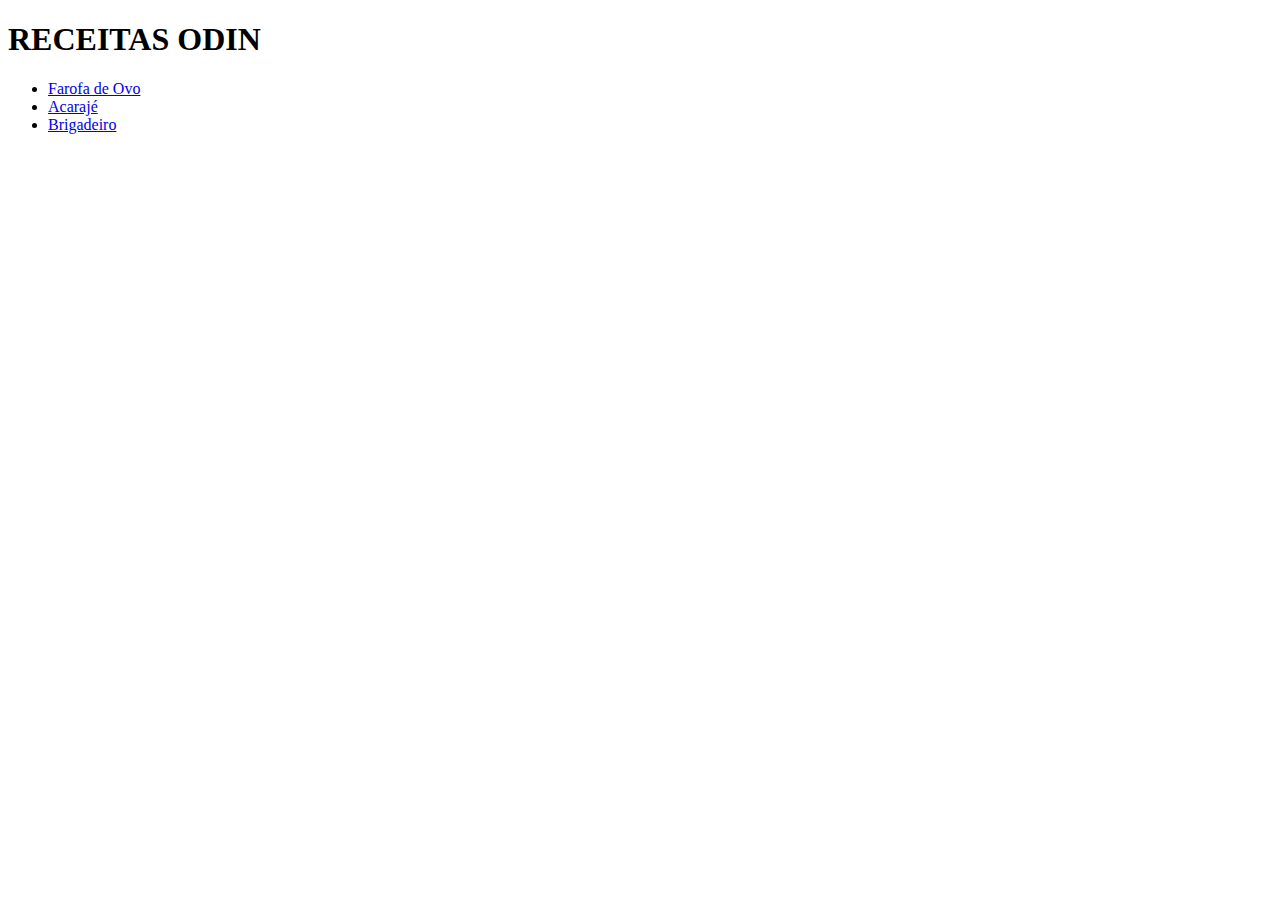
==== index.html @ 3e6e5530 "Inseri mais duas receitas (acaraje e brigadeiro)" ====
<!DOCTYPE html>
<html lang="en">
<head>
    <meta charset="UTF-8">
    <meta http-equiv="X-UA-Compatible" content="IE=edge">
    <meta name="viewport" content="width=device-width, initial-scale=1.0">
    <title>Document</title>
</head>
<body>
    <h1>RECEITAS ODIN</h1>
    <ul>
        <li><a href="recipes/farofa_de_ovo.html">Farofa de Ovo</a></li>
        <li><a href="recipes/acaraje.html">Acarajé</a></li>
        <li><a href="recipes/brigadeiro.html">Brigadeiro</a></li>
    </ul>
    
</body>
</html>
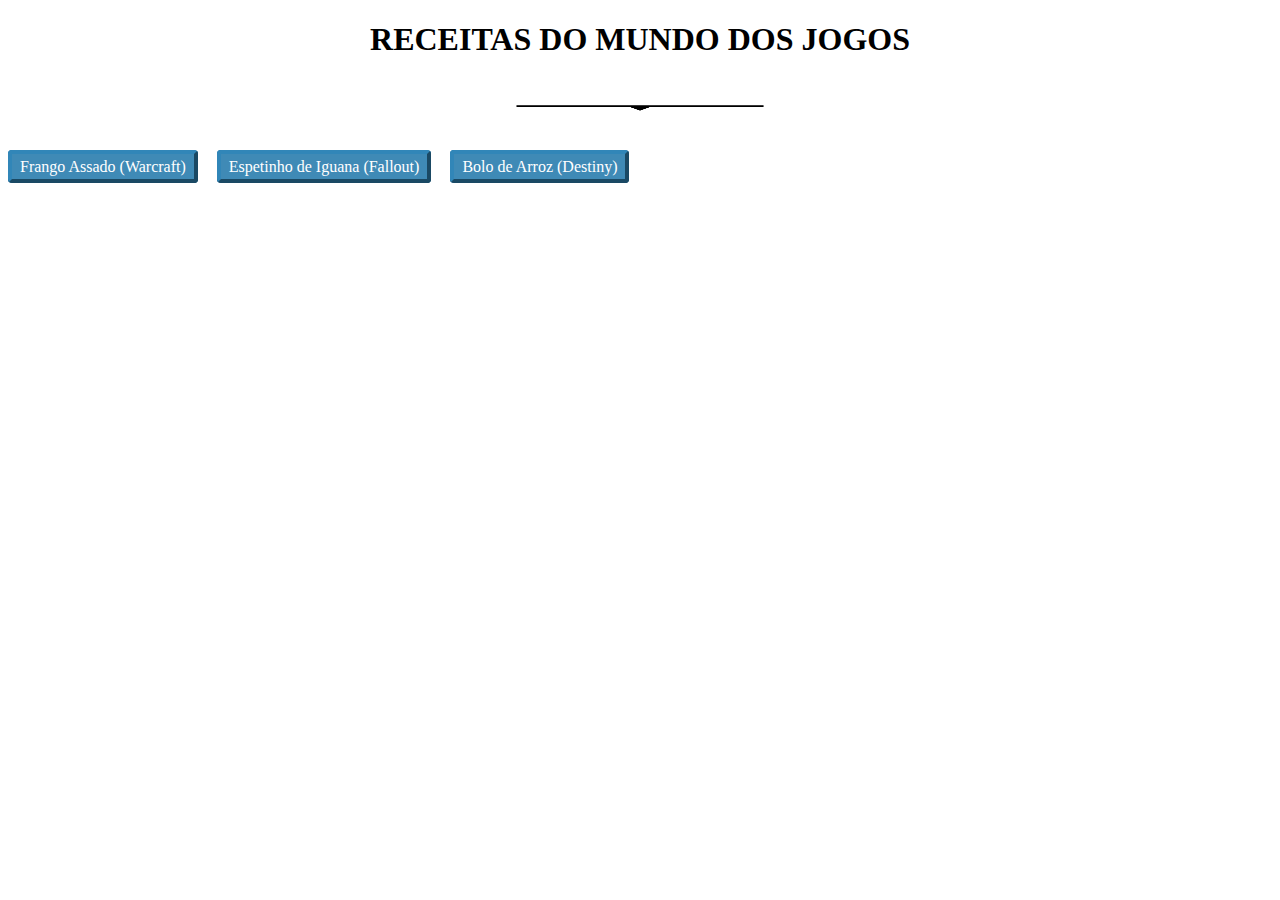
==== commit 9cbed67b: "Versão atualizada com 3D (feita no blender?)" ====
--- a/index.html
+++ b/index.html
@@ -4,15 +4,18 @@
     <meta charset="UTF-8">
     <meta http-equiv="X-UA-Compatible" content="IE=edge">
     <meta name="viewport" content="width=device-width, initial-scale=1.0">
-    <title>Document</title>
+    <title>RECEITAS DOS GAMES</title>
+    <link rel="stylesheet" href="style.css">
 </head>
 <body>
-    <h1>RECEITAS ODIN</h1>
-    <ul>
-        <li><a href="recipes/farofa_de_ovo.html">Farofa de Ovo</a></li>
-        <li><a href="recipes/acaraje.html">Acarajé</a></li>
-        <li><a href="recipes/brigadeiro.html">Brigadeiro</a></li>
-    </ul>
-    
+    <div>
+        <h1 class="headermain">RECEITAS DO MUNDO DOS JOGOS</h1>
+        <img id="divider" src="divider.png" alt="divisor">
+    </div>
+    <div class="receitasmain">
+        <a class="botaomain" href="recipes/farofa_de_ovo.html">Frango Assado (Warcraft)</a>
+        <a class="botaomain" href="recipes/acaraje.html">Espetinho de Iguana (Fallout)</a>
+        <a class="botaomain" href="recipes/brigadeiro.html">Bolo de Arroz (Destiny)</a>
+    </div>
 </body>
 </html>--- a/style.css
+++ b/style.css
@@ -0,0 +1,26 @@
+#divider {
+
+    margin: auto;
+    width: 300px;
+    height: 100px;
+    display: block;
+
+}
+
+.headermain {
+
+    text-align: center;
+    margin-bottom: 0%;
+}
+
+.botaomain {
+
+    background-color: rgb(63, 138, 182);
+    margin-right: 15px;
+    border: 4px outset rgb(49, 134, 184);
+    padding: 4px 8px;
+    border-radius: 4px;
+    text-decoration: none;
+    color: white;
+
+}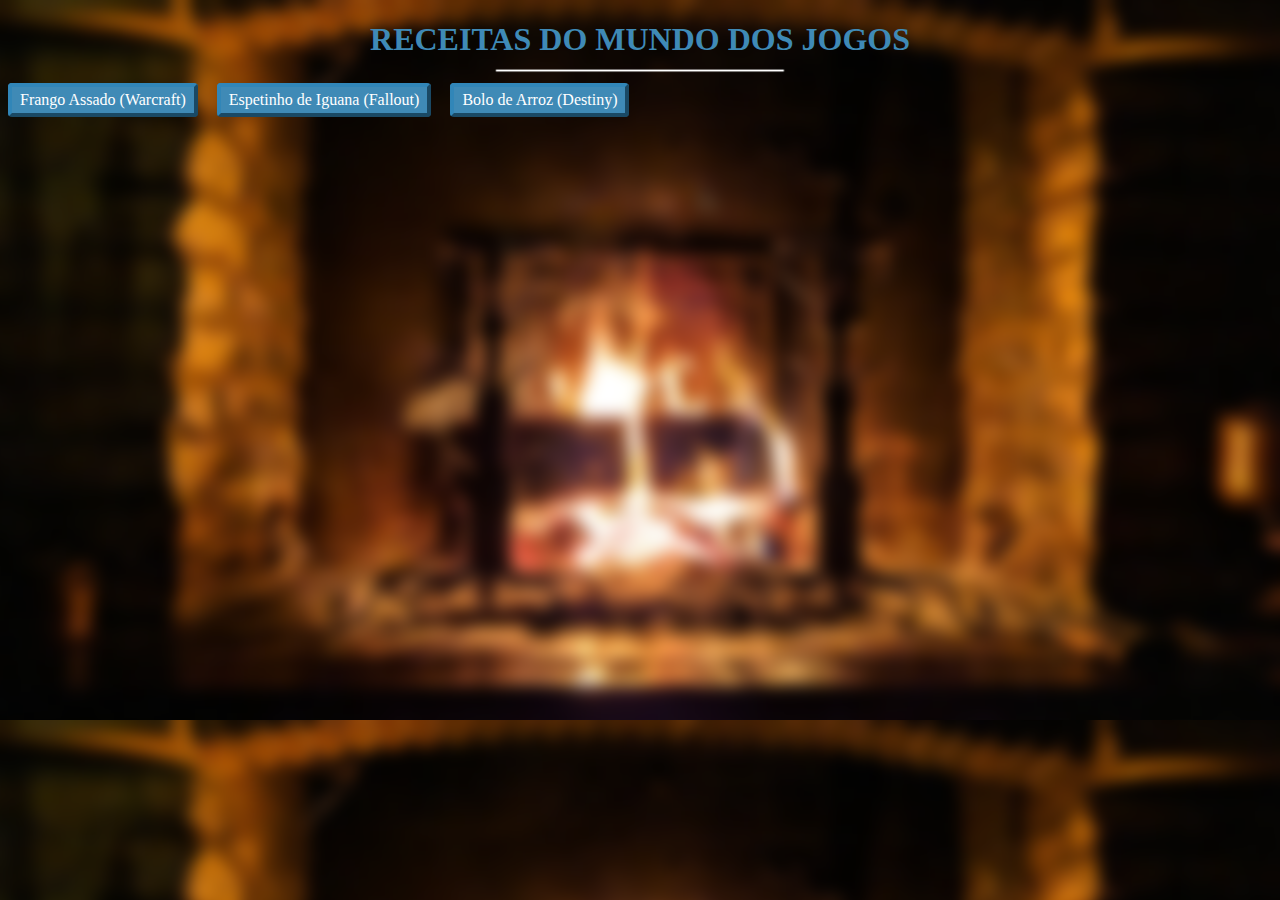
==== commit 346715db: "Versão com BG (0.0.1)" ====
--- a/index.html
+++ b/index.html
@@ -10,7 +10,7 @@
 <body>
     <div>
         <h1 class="headermain">RECEITAS DO MUNDO DOS JOGOS</h1>
-        <img id="divider" src="divider.png" alt="divisor">
+        <img id="divider" src="dividermain.png" alt="divisor">
     </div>
     <div class="receitasmain">
         <a class="botaomain" href="recipes/farofa_de_ovo.html">Frango Assado (Warcraft)</a>
--- a/style.css
+++ b/style.css
@@ -1,8 +1,14 @@
+body {
+
+    background-image: url(backgroundmain.png);
+
+}
+
 #divider {
 
     margin: auto;
     width: 300px;
-    height: 100px;
+    height: 25px;
     display: block;
 
 }
@@ -11,6 +17,7 @@
 
     text-align: center;
     margin-bottom: 0%;
+    color: rgb(63, 138, 182);
 }
 
 .botaomain {
@@ -22,5 +29,6 @@
     border-radius: 4px;
     text-decoration: none;
     color: white;
+    display: inline-block;
 
 }